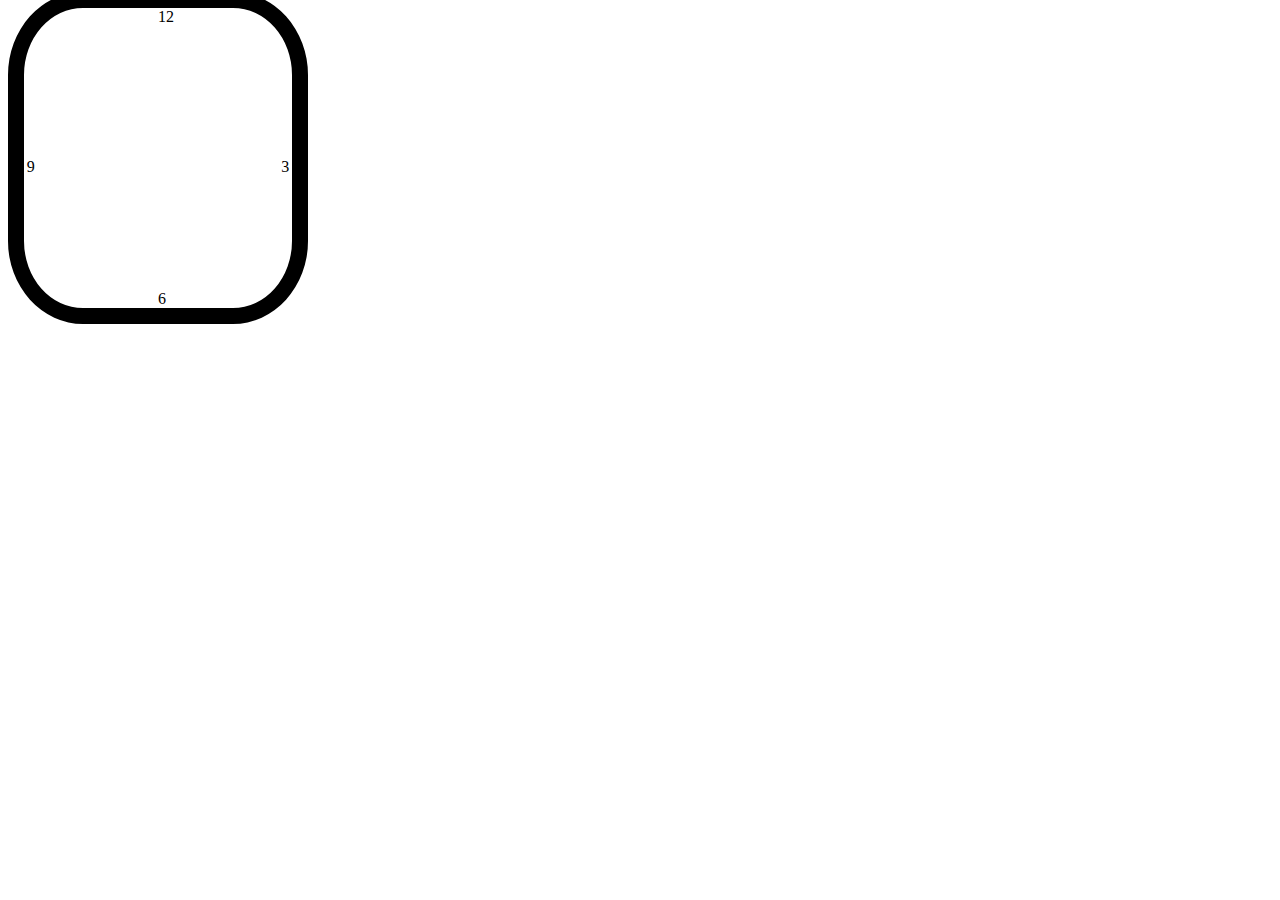
==== index.html @ 933b38d3 "1st commit" ====
<head>
    <title>SmartWatch</title>
    <link rel="stylesheet" href="styles.css">
    <script src="behaviour_clock.js"></script>
</head>
<body onload="load()">
    <div class="clock">
        <div id="cima">12</div>
        <div id="direita">3</div>
        <div id="baixo">6</div>
        <div id="esquerda">9</div>
      </div>
</body>
---- styles.css ----
body {
    height: 300px;
    width: 300px;
    
    display: flex;
    align-items: center;
    justify-content: center;
}
.clock {
    position: relative;
    display: flex;
    align-items: center;

    width: 300px;
    height: 300px;
    border-radius: 25%;
    border: 1rem solid black;
  }

#menuTitle {
    position: fixed;
    top: 5%;
    left: 3%;
    font-size: 1.50rem;
}
ul{
    position: absolute;
    align-self: center;
    align-items: center;
}
ul li{
    font-size: 1.25rem;
    list-style-type: none;

}

#data-tempo{
    font-size: 1rem;
}

#clockDigi {
    position: fixed;
    width: 0.5rem;
    top: 3%;
    padding-left: 12%;
}
  
#cima {
    position: absolute;
    top: 0;
    left: 50%;
    width: 100%;
    height: 100%;


  }
#direita {
    position: absolute;
    top: 50%;
    left: 96%;
    width: 50%;
    height: 100%;
  }

#esquerda {
    position: absolute;
    top: 50%;
    left: 1%;
    width: 50%;
    height: 100%;
  }

#baixo {
    position: absolute;
    top: 94%;
    left: 50%;
    width: 100%;
    height: 50%;
  }

.back{
    position: relative;
    margin-top: 10rem;
    left: 42%;
    width: fit-content;
    height: fit-content;
    background-color: #d2e12b;
}
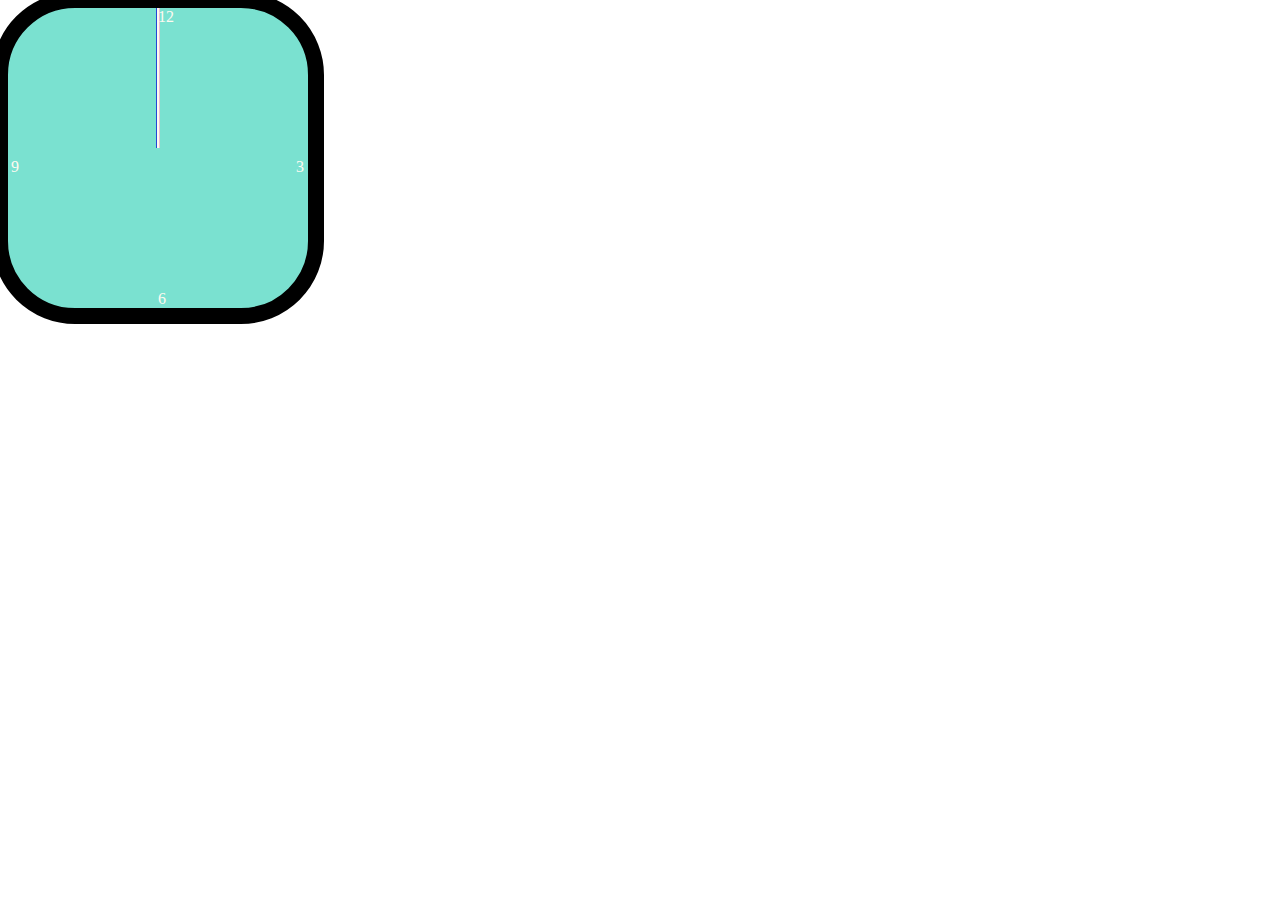
==== commit 70ef1000: "updates" ====
--- a/index.html
+++ b/index.html
@@ -1,10 +1,17 @@
 <head>
     <title>SmartWatch</title>
     <link rel="stylesheet" href="styles.css">
+    <link rel="stylesheet" href="analog_styles.css">
+    <script src="analog.js"></script>
     <script src="behaviour_clock.js"></script>
 </head>
 <body onload="load()">
     <div class="clock">
+        <div class="clock__face">
+            <div class="hand hand--hours" id="hours"></div>
+            <div class="hand hand--minutes" id="minutes"></div>
+            <div class="hand hand--seconds" id="seconds"></div>
+        </div>
         <div id="cima">12</div>
         <div id="direita">3</div>
         <div id="baixo">6</div>
--- a/styles.css
+++ b/styles.css
@@ -1,4 +1,5 @@
 body {
+    color: #FFFAF0;
     height: 300px;
     width: 300px;
     
@@ -7,9 +8,11 @@
     justify-content: center;
 }
 .clock {
-    position: relative;
+    background-color: #7AE1D0;
+    position: absolute;
     display: flex;
     align-items: center;
+
 
     width: 300px;
     height: 300px;
@@ -17,14 +20,62 @@
     border: 1rem solid black;
   }
 
+  #topSection {
+    color: #FFFAF0;
+    position: absolute;
+    top: 0%;
+    width: 100%;
+    height: 25%;
+    background-color: #7AE1D0;
+    background-size: contain;
+    border-top-right-radius: 60px;
+    border-top-left-radius: 60px;
+  }
+  #appSection{
+    overflow: scroll;
+    position: absolute;
+    top: 25%;  
+    width: 100%;
+    height: 75%;
+    background-color: #EBBDD1;
+    color: #FFFAF0;
+    border-bottom-right-radius: 60px;
+    border-bottom-left-radius: 60px;
+    max-width: 100%;
+    max-height: 300px;
+
+  }
+
+  #bottomSection {
+    color: #FFFAF0;
+    position: absolute;
+    top: 84%;
+    width: 99%;
+    height: 16%;
+    left: 2;
+    background-color: #7AE1D0;
+    background-size: contain;
+    border-bottom-right-radius: 150px;
+    border-bottom-left-radius: 150px;
+  }
+
 #menuTitle {
+    
     position: fixed;
     top: 5%;
     left: 3%;
     font-size: 1.50rem;
 }
+
+#menuSubTitle {
+  position: fixed;
+  color: #2446D6;
+    top: 8%;
+    left: 3%;
+    font-size: 0.75rem;
+}
 ul{
-    position: absolute;
+    position: relative;
     align-self: center;
     align-items: center;
 }
@@ -44,8 +95,10 @@
     top: 3%;
     padding-left: 12%;
 }
+
   
 #cima {
+  color: #FFFAF0;
     position: absolute;
     top: 0;
     left: 50%;
@@ -55,6 +108,7 @@
 
   }
 #direita {
+  color: #FFFAF0;
     position: absolute;
     top: 50%;
     left: 96%;
@@ -63,6 +117,7 @@
   }
 
 #esquerda {
+  color: #FFFAF0;
     position: absolute;
     top: 50%;
     left: 1%;
@@ -71,6 +126,7 @@
   }
 
 #baixo {
+  color: #FFFAF0;
     position: absolute;
     top: 94%;
     left: 50%;
@@ -78,11 +134,28 @@
     height: 50%;
   }
 
+  #BPM{
+    position: relative;
+    margin-top: 4%;
+    left: 40%
+
+  }
+  #usefulInfo{
+    position: relative;
+    margin: 4px;
+  }
+
 .back{
     position: relative;
-    margin-top: 10rem;
     left: 42%;
     width: fit-content;
     height: fit-content;
     background-color: #d2e12b;
 }
+.backMap{
+  position: absolute;
+  left: 42%;
+  width: fit-content;
+  height: fit-content;
+  background-color: #d2e12b;
+}
--- a/analog_styles.css
+++ b/analog_styles.css
@@ -0,0 +1,38 @@
+.clock {
+    display: flex;
+    align-items: center;
+    justify-content: center;
+  }
+  
+  .clock__face {
+    width: 300px;
+    height: 300px;
+    border-radius: 50%;
+    display: flex;
+    align-items: flex-start;
+    justify-content: center;
+    position: relative;
+  }
+  
+  .hand {
+    height: 140px;
+    width: 4px;
+    transform-origin: center bottom;
+    transform: rotate(0deg);
+    position: absolute;
+  }
+  
+  .hand--hours {
+    background: #2446D6;
+  }
+  
+  .hand--minutes {
+    background: #EBBDD1;
+    width: 3px;
+  }
+  
+  .hand--seconds {
+    background: #FFFAF0;
+    width: 2px;
+    transform: rotate(360deg);
+  }